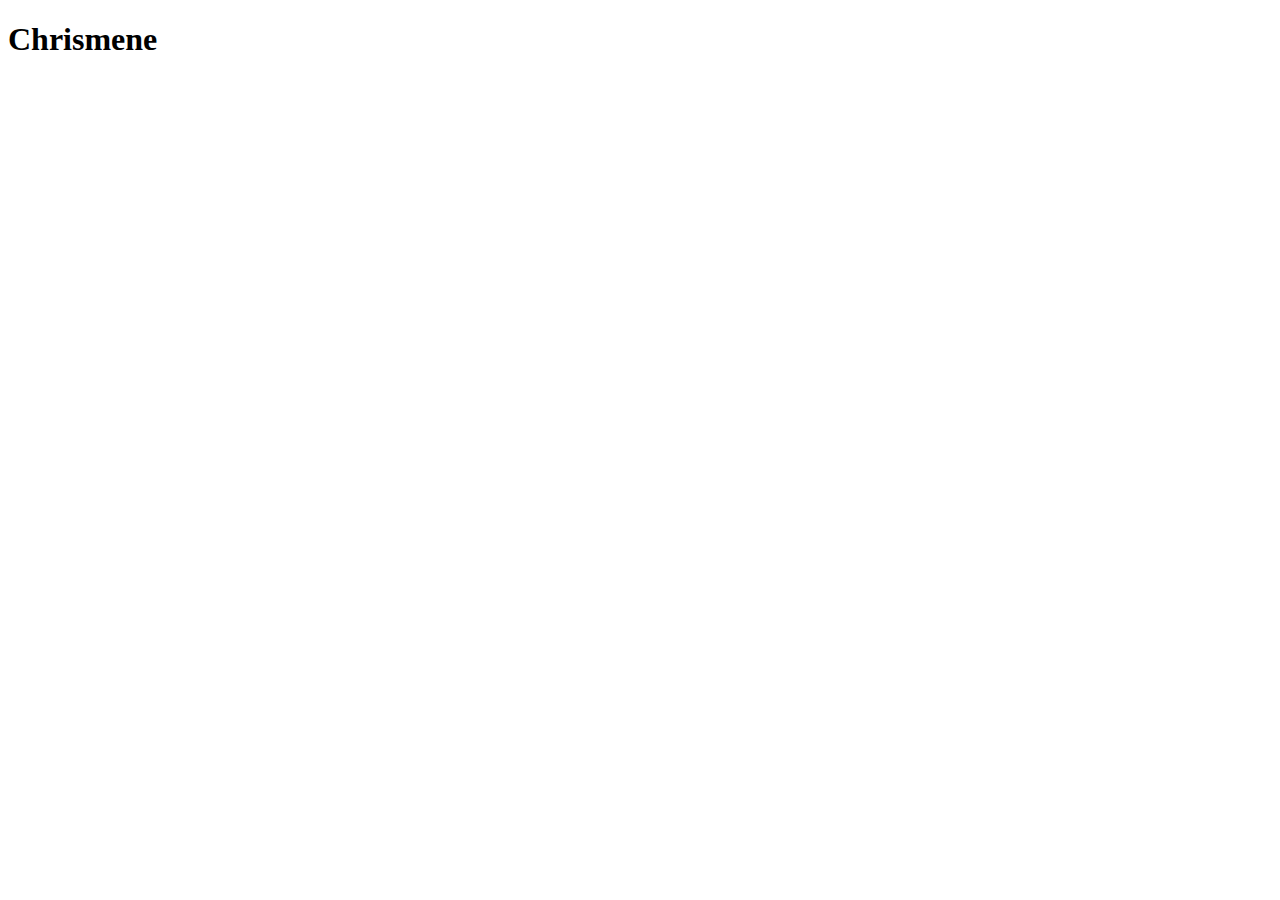
==== web06/index.html @ ab74599e ",fhmmhmht" ====
<!DOCTYPE html>
<html lang="en">
<head>
    <meta charset="UTF-8">
    <meta http-equiv="X-UA-Compatible" content="IE=edge">
    <meta name="viewport" content="width=device-width, initial-scale=1.0">
    <title>Document</title>
</head>
<body>
    <h1>Chrismene</h1>
</body>
</html>
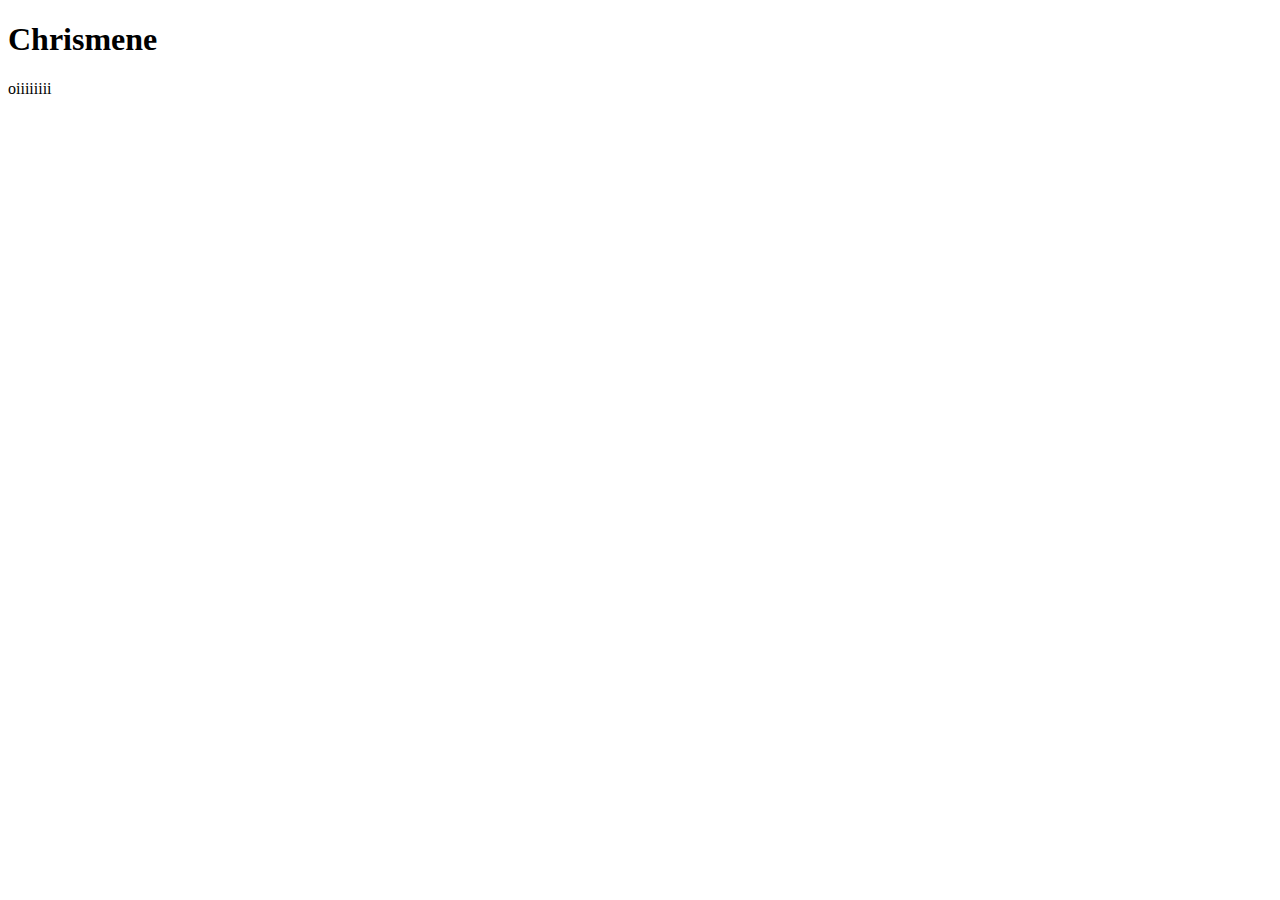
==== commit 729e874a: "hyghgjh" ====
--- a/web06/index.html
+++ b/web06/index.html
@@ -9,5 +9,6 @@
 </head>
 <body>
     <h1>Chrismene</h1>
+    <p>oiiiiiiii</p>
 </body>
 </html>